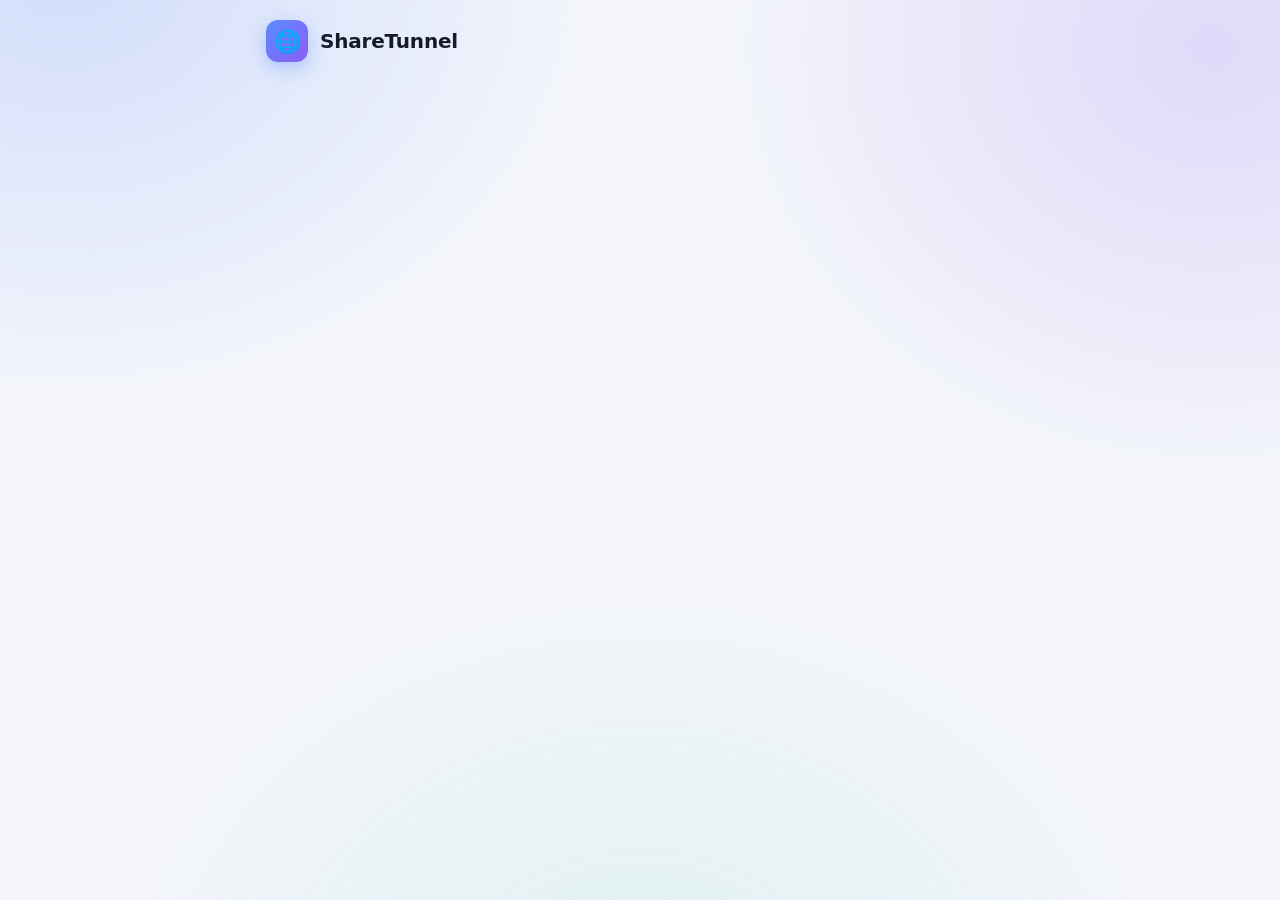
==== web/index.html @ ece2df22 "Add self-update system, polished UI, and web/ folder structure" ====
<!doctype html>
<html lang="en">
<head>
  <meta charset="utf-8">
  <meta name="viewport" content="width=device-width, initial-scale=1">
  <title>ShareTunnel</title>
  <link rel="icon" href="data:image/svg+xml,%3Csvg xmlns='http://www.w3.org/2000/svg' viewBox='0 0 100 100'%3E%3Ctext y='.9em' font-size='90'%3E🌐%3C/text%3E%3C/svg%3E">
  <link rel="stylesheet" href="css/style.css">
</head>
<body>
<div class="bg"></div>
<main class="wrap">

  <header class="top">
    <div class="brand">
      <div class="logo">🌐</div>
      <div><h1>ShareTunnel</h1><span class="ver" id="ver"></span></div>
    </div>
    <button class="btn ghost sm hidden" id="logout">Log out</button>
  </header>

  <section id="login" class="card hidden">
    <h2>Log in</h2>
    <div class="row">
      <input id="pw" class="grow" type="password" placeholder="Panel password" autocomplete="current-password">
      <button class="btn" id="loginBtn">Log in</button>
    </div>
    <div class="msg bad" id="loginErr"></div>
  </section>

  <div id="main" class="hidden">

    <section id="banner" class="banner hidden">
      <div class="banner-head">
        <div class="banner-icon">🚀</div>
        <div class="grow">
          <strong id="bannerTitle">Update available</strong>
          <div class="dim" id="bannerSub"></div>
        </div>
        <button class="btn" id="applyBtn">Update now</button>
      </div>
      <details><summary>What's new</summary><pre id="notes"></pre></details>
    </section>

    <section class="card hero">
      <div class="row between">
        <span class="pill" id="pill"><span class="dot"></span><span id="statusText">…</span></span>
        <button class="btn" id="toggle">…</button>
      </div>
      <div class="label">Public address</div>
      <div class="row">
        <div class="url grow" id="url">none</div>
        <button class="btn" id="copyUrl" disabled>Copy</button>
      </div>
    </section>

    <section class="card">
      <div class="row between">
        <h2>Shared from Nextcloud</h2>
        <button class="btn ghost sm" id="refresh">Refresh</button>
      </div>
      <div id="shares"></div>
      <div class="msg bad" id="shareErr"></div>
    </section>

    <section class="card">
      <div class="row between">
        <h2>Updates</h2>
        <button class="btn ghost sm" id="checkBtn"><span class="spin hidden"></span><span class="lbl">Check for updates</span></button>
      </div>
      <div class="kv">
        <div><span class="dim">Installed</span><b id="curVer">–</b></div>
        <div><span class="dim">Latest</span><b id="latestVer">–</b></div>
        <div><span class="dim">Last checked</span><b id="checked">never</b></div>
      </div>
      <div class="msg" id="updMsg"></div>
      <div class="row settings">
        <label class="dim" for="mode">When a new version is out</label>
        <select id="mode">
          <option value="notify">Just tell me</option>
          <option value="auto">Update automatically</option>
          <option value="off">Don't check</option>
        </select>
        <span id="hourBox" class="hidden row"><span class="dim">at</span><select id="hour"></select></span>
      </div>
    </section>

    <section class="card">
      <h2>Log</h2>
      <pre id="logs" class="logs"></pre>
    </section>
  </div>
</main>

<div id="toasts"></div>
<div id="overlay" class="overlay hidden">
  <div class="overlay-box"><div class="spin big"></div><strong id="ovTitle">Updating…</strong><div class="dim" id="ovSub">This takes about a minute. The page reloads by itself.</div></div>
</div>

<script src="js/app.js"></script>
</body>
</html>
---- web/css/style.css ----
:root {
  --bg:#0b0d12; --card:rgba(24,28,38,.72); --line:rgba(255,255,255,.09);
  --text:#eaeef7; --dim:#8f98ad; --accent:#5b8cff; --accent2:#8b5cf6;
  --ok:#34d399; --warn:#fbbf24; --bad:#f43f5e; --field:rgba(0,0,0,.28);
  --shadow:0 12px 32px rgba(0,0,0,.35);
}
@media (prefers-color-scheme: light) {
  :root { --bg:#f3f5fb; --card:rgba(255,255,255,.82); --line:rgba(20,30,60,.1); --text:#161b2b; --dim:#5d6785; --field:rgba(20,30,60,.05); --shadow:0 12px 32px rgba(30,50,100,.12); }
}
* { box-sizing:border-box; }
body { margin:0; background:var(--bg); color:var(--text); font:15px/1.5 system-ui,-apple-system,"Segoe UI",Roboto,sans-serif; }
.hidden { display:none !important; }
.bg { position:fixed; inset:-20%; z-index:-1; animation:drift 22s ease-in-out infinite alternate;
  background:radial-gradient(520px 420px at 18% 12%,rgba(91,140,255,.22),transparent),
             radial-gradient(480px 420px at 82% 18%,rgba(139,92,246,.18),transparent),
             radial-gradient(520px 420px at 50% 95%,rgba(52,211,153,.10),transparent); }
@keyframes drift { to { transform:translate3d(3%,4%,0) scale(1.08); } }

.wrap { max-width:780px; margin:0 auto; padding:20px 16px 48px; }
.top { display:flex; justify-content:space-between; align-items:center; margin-bottom:18px; animation:rise .5s both; }
.brand { display:flex; align-items:center; gap:12px; }
.logo { width:42px; height:42px; display:grid; place-items:center; font-size:22px; border-radius:12px;
  background:linear-gradient(135deg,var(--accent),var(--accent2)); box-shadow:0 6px 18px rgba(91,140,255,.4); animation:float 4s ease-in-out infinite; }
@keyframes float { 50% { transform:translateY(-3px); } }
h1 { margin:0; font-size:20px; letter-spacing:-.2px; }
h2 { margin:0 0 12px; font-size:13px; font-weight:600; color:var(--dim); text-transform:uppercase; letter-spacing:.8px; }
.row h2 { margin-bottom:0; }
.ver { font-size:12px; color:var(--dim); }

.card { background:var(--card); border:1px solid var(--line); border-radius:16px; padding:18px; margin-bottom:14px;
  backdrop-filter:blur(14px); -webkit-backdrop-filter:blur(14px); box-shadow:var(--shadow); animation:rise .55s both; }
#main > :nth-child(2) { animation-delay:.05s } #main > :nth-child(3) { animation-delay:.1s }
#main > :nth-child(4) { animation-delay:.15s } #main > :nth-child(5) { animation-delay:.2s }
@keyframes rise { from { opacity:0; transform:translateY(14px); } }

.row { display:flex; gap:10px; align-items:center; flex-wrap:wrap; }
.between { justify-content:space-between; }
.grow { flex:1; min-width:0; }
.dim { color:var(--dim); font-size:13px; }
.label { color:var(--dim); font-size:12px; margin:18px 0 6px; text-transform:uppercase; letter-spacing:.8px; }

.btn { border:0; border-radius:10px; padding:9px 16px; font:inherit; font-weight:600; color:#fff; cursor:pointer;
  background:linear-gradient(135deg,var(--accent),var(--accent2)); transition:transform .15s, box-shadow .15s, opacity .15s;
  display:inline-flex; align-items:center; gap:8px; }
.btn:hover:not(:disabled) { transform:translateY(-1px); box-shadow:0 6px 16px rgba(91,140,255,.35); }
.btn:active:not(:disabled) { transform:translateY(0) scale(.97); }
.btn:disabled { opacity:.4; cursor:not-allowed; }
.btn.ghost { background:transparent; color:var(--text); border:1px solid var(--line); font-weight:500; }
.btn.ghost:hover:not(:disabled) { box-shadow:none; border-color:var(--accent); }
.btn.bad { background:linear-gradient(135deg,#f43f5e,#e11d48); }
.btn.done { background:var(--ok) !important; }
.btn.sm { padding:6px 12px; font-size:13px; }

input, select { background:var(--field); color:var(--text); border:1px solid var(--line); border-radius:10px; padding:9px 12px; font:inherit; outline:none; transition:border-color .15s, box-shadow .15s; }
input:focus, select:focus { border-color:var(--accent); box-shadow:0 0 0 3px rgba(91,140,255,.2); }
input { width:100%; }

.pill { display:inline-flex; align-items:center; gap:8px; padding:5px 13px; border-radius:99px; font-size:13px; font-weight:600; background:var(--field); border:1px solid var(--line); }
.dot { width:9px; height:9px; border-radius:50%; background:var(--dim); position:relative; }
.running .dot { background:var(--ok); } .starting .dot { background:var(--warn); } .error .dot { background:var(--bad); }
.running .dot::after, .starting .dot::after { content:""; position:absolute; inset:0; border-radius:50%; background:inherit; animation:ping 1.6s ease-out infinite; }
@keyframes ping { to { transform:scale(3); opacity:0; } }

.url { font:14px ui-monospace,Menlo,Consolas,monospace; color:var(--accent); word-break:break-all; padding:10px 12px; border-radius:10px; background:var(--field); }
.url.flash { animation:flash 1.2s; }
@keyframes flash { from { background:rgba(52,211,153,.35); } }

.share { display:flex; gap:12px; align-items:center; padding:12px 0; border-top:1px solid var(--line); animation:rise .4s both; animation-delay:calc(var(--i,0) * 60ms); }
.share:first-child { border-top:0; }
.icon { font-size:26px; width:38px; text-align:center; }
.name { word-break:break-word; font-weight:500; }
.skel { height:46px; border-radius:10px; margin:8px 0; background:linear-gradient(90deg,var(--field) 25%,var(--line) 50%,var(--field) 75%); background-size:200% 100%; animation:shimmer 1.2s infinite; }
@keyframes shimmer { to { background-position:-200% 0; } }

.banner { border-radius:16px; padding:16px; margin-bottom:14px; border:1px solid transparent; animation:slide .5s both, glow 2.4s ease-in-out infinite;
  background:linear-gradient(var(--bg),var(--bg)) padding-box, linear-gradient(135deg,var(--accent),var(--accent2),var(--ok)) border-box; }
@keyframes slide { from { opacity:0; transform:translateY(-16px); } }
@keyframes glow { 50% { box-shadow:0 0 24px rgba(91,140,255,.35); } }
.banner-head { display:flex; gap:12px; align-items:center; flex-wrap:wrap; }
.banner-icon { font-size:26px; }
details { margin-top:10px; } summary { cursor:pointer; color:var(--dim); font-size:13px; }
pre { margin:8px 0 0; white-space:pre-wrap; word-break:break-word; font:12px/1.5 ui-monospace,Menlo,Consolas,monospace; color:var(--dim); }
.logs { max-height:240px; overflow:auto; margin:0; }
.logs .e { color:var(--bad); } .logs .g { color:var(--ok); }

.kv { display:grid; grid-template-columns:repeat(3,1fr); gap:10px; margin:14px 0; }
.kv div { background:var(--field); border-radius:10px; padding:10px 12px; display:flex; flex-direction:column; }
.kv b { font-size:14px; }
.settings { margin-top:10px; }
.msg { min-height:18px; font-size:13px; margin-top:8px; color:var(--dim); } .msg.bad { color:var(--bad); } .msg.ok { color:var(--ok); }

.spin { width:14px; height:14px; border:2px solid rgba(255,255,255,.3); border-top-color:currentColor; border-radius:50%; animation:turn .7s linear infinite; }
.spin.big { width:38px; height:38px; border-width:3px; border-color:var(--line); border-top-color:var(--accent); }
@keyframes turn { to { transform:rotate(360deg); } }

#toasts { position:fixed; left:0; right:0; bottom:20px; display:flex; flex-direction:column; align-items:center; gap:8px; pointer-events:none; z-index:20; }
.toast { background:var(--text); color:var(--bg); padding:10px 18px; border-radius:99px; font-size:14px; font-weight:600; box-shadow:var(--shadow); animation:pop .3s both; }
.toast.bad { background:var(--bad); color:#fff; } .toast.out { opacity:0; transform:translateY(8px); transition:.3s; }
@keyframes pop { from { opacity:0; transform:translateY(12px) scale(.9); } }

.overlay { position:fixed; inset:0; z-index:30; display:grid; place-items:center; background:rgba(5,7,12,.7); backdrop-filter:blur(6px); animation:fade .3s both; }
.overlay-box { background:var(--card); border:1px solid var(--line); border-radius:18px; padding:28px 32px; text-align:center; display:flex; flex-direction:column; gap:12px; align-items:center; max-width:320px; }
@keyframes fade { from { opacity:0; } }

@media (max-width:520px) { .kv { grid-template-columns:1fr; } .share { flex-wrap:wrap; } }
@media (prefers-reduced-motion: reduce) { *, *::before, *::after { animation:none !important; transition:none !important; } }
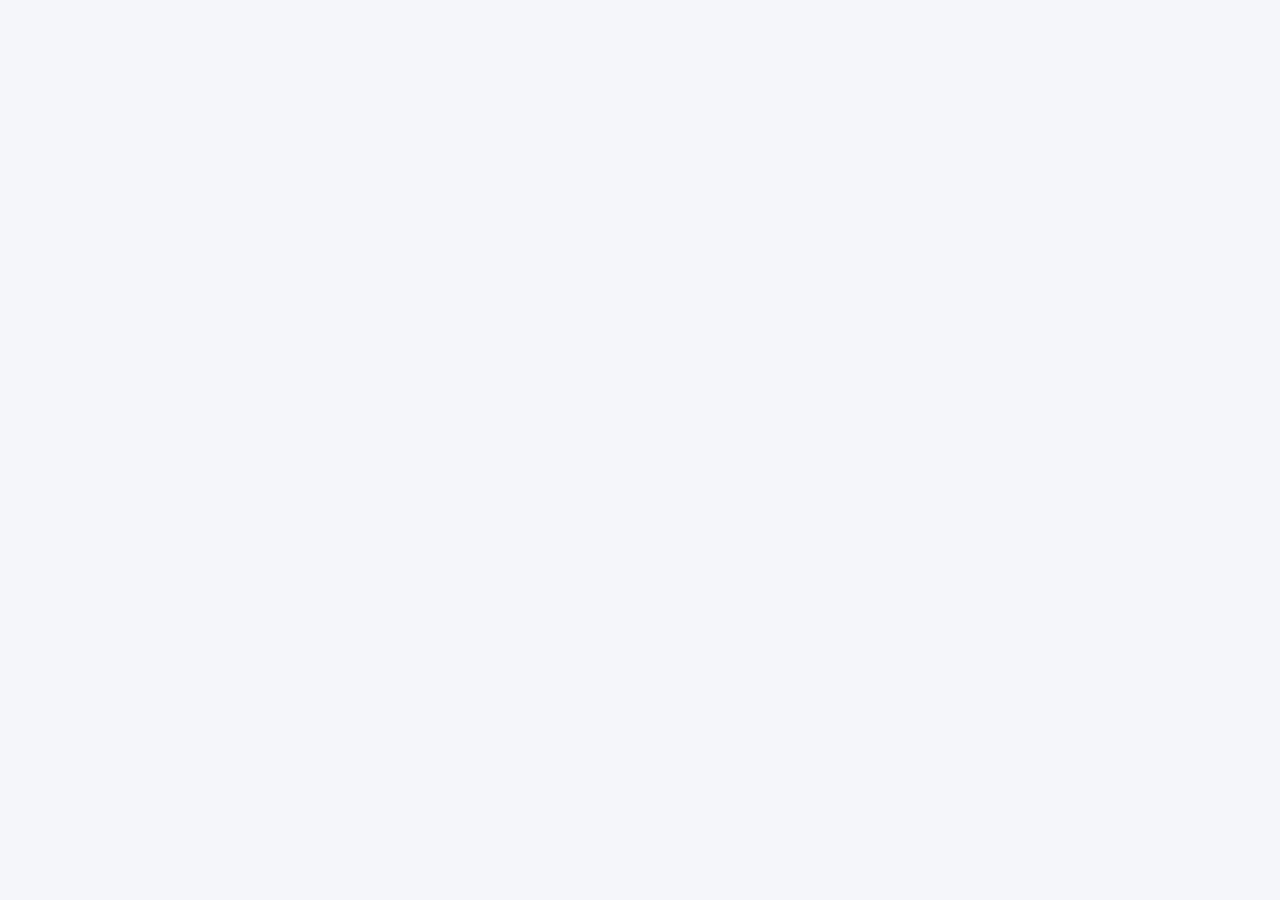
==== commit 16574a28: "Redesign admin panel, add demo mode, docs and project files" ====
--- a/web/index.html
+++ b/web/index.html
@@ -1,102 +1,194 @@
 <!doctype html>
-<html lang="en">
+<html lang="en" data-theme="dark">
 <head>
   <meta charset="utf-8">
   <meta name="viewport" content="width=device-width, initial-scale=1">
+  <meta name="color-scheme" content="dark light">
   <title>ShareTunnel</title>
-  <link rel="icon" href="data:image/svg+xml,%3Csvg xmlns='http://www.w3.org/2000/svg' viewBox='0 0 100 100'%3E%3Ctext y='.9em' font-size='90'%3E🌐%3C/text%3E%3C/svg%3E">
+  <link rel="icon" href="favicon.svg" type="image/svg+xml">
   <link rel="stylesheet" href="css/style.css">
+  <script src="js/theme.js"></script>
 </head>
 <body>
-<div class="bg"></div>
-<main class="wrap">
+<svg class="sprite" width="0" height="0" aria-hidden="true" focusable="false"><defs>
+    <symbol id="i-home" viewBox="0 0 24 24" fill="none" stroke="currentColor" stroke-width="2" stroke-linecap="round" stroke-linejoin="round"><path d="M3 9l9-7 9 7v11a2 2 0 0 1-2 2H5a2 2 0 0 1-2-2z"/><polyline points="9 22 9 12 15 12 15 22"/></symbol>
+    <symbol id="i-link" viewBox="0 0 24 24" fill="none" stroke="currentColor" stroke-width="2" stroke-linecap="round" stroke-linejoin="round"><path d="M10 13a5 5 0 0 0 7.54.54l3-3a5 5 0 0 0-7.07-7.07l-1.72 1.71"/><path d="M14 11a5 5 0 0 0-7.54-.54l-3 3a5 5 0 0 0 7.07 7.07l1.71-1.71"/></symbol>
+    <symbol id="i-terminal" viewBox="0 0 24 24" fill="none" stroke="currentColor" stroke-width="2" stroke-linecap="round" stroke-linejoin="round"><polyline points="4 17 10 11 4 5"/><line x1="12" y1="19" x2="20" y2="19"/></symbol>
+    <symbol id="i-cloud" viewBox="0 0 24 24" fill="none" stroke="currentColor" stroke-width="2" stroke-linecap="round" stroke-linejoin="round"><polyline points="8 17 12 21 16 17"/><line x1="12" y1="12" x2="12" y2="21"/><path d="M20.88 18.09A5 5 0 0 0 18 9h-1.26A8 8 0 1 0 3 16.29"/></symbol>
+    <symbol id="i-copy" viewBox="0 0 24 24" fill="none" stroke="currentColor" stroke-width="2" stroke-linecap="round" stroke-linejoin="round"><rect x="9" y="9" width="13" height="13" rx="2" ry="2"/><path d="M5 15H4a2 2 0 0 1-2-2V4a2 2 0 0 1 2-2h9a2 2 0 0 1 2 2v1"/></symbol>
+    <symbol id="i-ext" viewBox="0 0 24 24" fill="none" stroke="currentColor" stroke-width="2" stroke-linecap="round" stroke-linejoin="round"><path d="M18 13v6a2 2 0 0 1-2 2H5a2 2 0 0 1-2-2V8a2 2 0 0 1 2-2h6"/><polyline points="15 3 21 3 21 9"/><line x1="10" y1="14" x2="21" y2="3"/></symbol>
+    <symbol id="i-search" viewBox="0 0 24 24" fill="none" stroke="currentColor" stroke-width="2" stroke-linecap="round" stroke-linejoin="round"><circle cx="11" cy="11" r="8"/><line x1="21" y1="21" x2="16.65" y2="16.65"/></symbol>
+    <symbol id="i-sun" viewBox="0 0 24 24" fill="none" stroke="currentColor" stroke-width="2" stroke-linecap="round" stroke-linejoin="round"><circle cx="12" cy="12" r="5"/><line x1="12" y1="1" x2="12" y2="3"/><line x1="12" y1="21" x2="12" y2="23"/><line x1="4.22" y1="4.22" x2="5.64" y2="5.64"/><line x1="18.36" y1="18.36" x2="19.78" y2="19.78"/><line x1="1" y1="12" x2="3" y2="12"/><line x1="21" y1="12" x2="23" y2="12"/><line x1="4.22" y1="19.78" x2="5.64" y2="18.36"/><line x1="18.36" y1="5.64" x2="19.78" y2="4.22"/></symbol>
+    <symbol id="i-moon" viewBox="0 0 24 24" fill="none" stroke="currentColor" stroke-width="2" stroke-linecap="round" stroke-linejoin="round"><path d="M21 12.79A9 9 0 1 1 11.21 3 7 7 0 0 0 21 12.79z"/></symbol>
+    <symbol id="i-logout" viewBox="0 0 24 24" fill="none" stroke="currentColor" stroke-width="2" stroke-linecap="round" stroke-linejoin="round"><path d="M9 21H5a2 2 0 0 1-2-2V5a2 2 0 0 1 2-2h4"/><polyline points="16 17 21 12 16 7"/><line x1="21" y1="12" x2="9" y2="12"/></symbol>
+    <symbol id="i-play" viewBox="0 0 24 24" fill="none" stroke="currentColor" stroke-width="2" stroke-linecap="round" stroke-linejoin="round"><polygon points="5 3 19 12 5 21 5 3"/></symbol>
+    <symbol id="i-stop" viewBox="0 0 24 24" fill="none" stroke="currentColor" stroke-width="2" stroke-linecap="round" stroke-linejoin="round"><rect x="4" y="4" width="16" height="16" rx="2" ry="2"/></symbol>
+    <symbol id="i-refresh" viewBox="0 0 24 24" fill="none" stroke="currentColor" stroke-width="2" stroke-linecap="round" stroke-linejoin="round"><polyline points="23 4 23 10 17 10"/><polyline points="1 20 1 14 7 14"/><path d="M3.51 9a9 9 0 0 1 14.85-3.36L23 10M1 14l4.64 4.36A9 9 0 0 0 20.49 15"/></symbol>
+    <symbol id="i-check" viewBox="0 0 24 24" fill="none" stroke="currentColor" stroke-width="2" stroke-linecap="round" stroke-linejoin="round"><path d="M22 11.08V12a10 10 0 1 1-5.93-9.14"/><polyline points="22 4 12 14.01 9 11.01"/></symbol>
+    <symbol id="i-alert" viewBox="0 0 24 24" fill="none" stroke="currentColor" stroke-width="2" stroke-linecap="round" stroke-linejoin="round"><path d="M10.29 3.86L1.82 18a2 2 0 0 0 1.71 3h16.94a2 2 0 0 0 1.71-3L13.71 3.86a2 2 0 0 0-3.42 0z"/><line x1="12" y1="9" x2="12" y2="13"/><line x1="12" y1="17" x2="12.01" y2="17"/></symbol>
+    <symbol id="i-lock" viewBox="0 0 24 24" fill="none" stroke="currentColor" stroke-width="2" stroke-linecap="round" stroke-linejoin="round"><rect x="3" y="11" width="18" height="11" rx="2" ry="2"/><path d="M7 11V7a5 5 0 0 1 10 0v4"/></symbol>
+    <symbol id="i-clock" viewBox="0 0 24 24" fill="none" stroke="currentColor" stroke-width="2" stroke-linecap="round" stroke-linejoin="round"><circle cx="12" cy="12" r="10"/><polyline points="12 6 12 12 16 14"/></symbol>
+    <symbol id="i-folder" viewBox="0 0 24 24" fill="none" stroke="currentColor" stroke-width="2" stroke-linecap="round" stroke-linejoin="round"><path d="M22 19a2 2 0 0 1-2 2H4a2 2 0 0 1-2-2V5a2 2 0 0 1 2-2h5l2 3h9a2 2 0 0 1 2 2z"/></symbol>
+    <symbol id="i-film" viewBox="0 0 24 24" fill="none" stroke="currentColor" stroke-width="2" stroke-linecap="round" stroke-linejoin="round"><rect x="2" y="2" width="20" height="20" rx="2.18" ry="2.18"/><line x1="7" y1="2" x2="7" y2="22"/><line x1="17" y1="2" x2="17" y2="22"/><line x1="2" y1="12" x2="22" y2="12"/><line x1="2" y1="7" x2="7" y2="7"/><line x1="2" y1="17" x2="7" y2="17"/><line x1="17" y1="17" x2="22" y2="17"/><line x1="17" y1="7" x2="22" y2="7"/></symbol>
+    <symbol id="i-image" viewBox="0 0 24 24" fill="none" stroke="currentColor" stroke-width="2" stroke-linecap="round" stroke-linejoin="round"><rect x="3" y="3" width="18" height="18" rx="2" ry="2"/><circle cx="8.5" cy="8.5" r="1.5"/><polyline points="21 15 16 10 5 21"/></symbol>
+    <symbol id="i-music" viewBox="0 0 24 24" fill="none" stroke="currentColor" stroke-width="2" stroke-linecap="round" stroke-linejoin="round"><path d="M9 18V5l12-2v13"/><circle cx="6" cy="18" r="3"/><circle cx="18" cy="16" r="3"/></symbol>
+    <symbol id="i-file" viewBox="0 0 24 24" fill="none" stroke="currentColor" stroke-width="2" stroke-linecap="round" stroke-linejoin="round"><path d="M13 2H6a2 2 0 0 0-2 2v16a2 2 0 0 0 2 2h12a2 2 0 0 0 2-2V9z"/><polyline points="13 2 13 9 20 9"/></symbol>
+    <symbol id="i-menu" viewBox="0 0 24 24" fill="none" stroke="currentColor" stroke-width="2" stroke-linecap="round" stroke-linejoin="round"><line x1="3" y1="12" x2="21" y2="12"/><line x1="3" y1="6" x2="21" y2="6"/><line x1="3" y1="18" x2="21" y2="18"/></symbol>
+    <symbol id="i-x" viewBox="0 0 24 24" fill="none" stroke="currentColor" stroke-width="2" stroke-linecap="round" stroke-linejoin="round"><line x1="18" y1="6" x2="6" y2="18"/><line x1="6" y1="6" x2="18" y2="18"/></symbol>
+    <symbol id="i-star" viewBox="0 0 24 24" fill="none" stroke="currentColor" stroke-width="2" stroke-linecap="round" stroke-linejoin="round"><polygon points="12 2 15.09 8.26 22 9.27 17 14.14 18.18 21.02 12 17.77 5.82 21.02 7 14.14 2 9.27 8.91 8.26 12 2"/></symbol>
+    <symbol id="i-globe" viewBox="0 0 24 24" fill="none" stroke="currentColor" stroke-width="2" stroke-linecap="round" stroke-linejoin="round"><circle cx="12" cy="12" r="10"/><line x1="2" y1="12" x2="22" y2="12"/><path d="M12 2a15.3 15.3 0 0 1 4 10 15.3 15.3 0 0 1-4 10 15.3 15.3 0 0 1-4-10 15.3 15.3 0 0 1 4-10z"/></symbol>
+    <symbol id="i-database" viewBox="0 0 24 24" fill="none" stroke="currentColor" stroke-width="2" stroke-linecap="round" stroke-linejoin="round"><ellipse cx="12" cy="5" rx="9" ry="3"/><path d="M21 12c0 1.66-4 3-9 3s-9-1.34-9-3"/><path d="M3 5v14c0 1.66 4 3 9 3s9-1.34 9-3V5"/></symbol>
+    <symbol id="i-download" viewBox="0 0 24 24" fill="none" stroke="currentColor" stroke-width="2" stroke-linecap="round" stroke-linejoin="round"><path d="M21 15v4a2 2 0 0 1-2 2H5a2 2 0 0 1-2-2v-4"/><polyline points="7 10 12 15 17 10"/><line x1="12" y1="15" x2="12" y2="3"/></symbol>
+    <symbol id="i-hdd" viewBox="0 0 24 24" fill="none" stroke="currentColor" stroke-width="2" stroke-linecap="round" stroke-linejoin="round"><line x1="22" y1="12" x2="2" y2="12"/><path d="M5.45 5.11L2 12v6a2 2 0 0 0 2 2h16a2 2 0 0 0 2-2v-6l-3.45-6.89A2 2 0 0 0 16.76 4H7.24a2 2 0 0 0-1.79 1.11z"/><line x1="6" y1="16" x2="6.01" y2="16"/><line x1="10" y1="16" x2="10.01" y2="16"/></symbol>
+    <symbol id="i-eye" viewBox="0 0 24 24" fill="none" stroke="currentColor" stroke-width="2" stroke-linecap="round" stroke-linejoin="round"><path d="M1 12s4-8 11-8 11 8 11 8-4 8-11 8-11-8-11-8z"/><circle cx="12" cy="12" r="3"/></symbol>
+</defs></svg>
 
-  <header class="top">
-    <div class="brand">
-      <div class="logo">🌐</div>
-      <div><h1>ShareTunnel</h1><span class="ver" id="ver"></span></div>
+<!-- ============ LOGIN ============ -->
+<main id="login" class="login hidden">
+  <div class="login-card">
+    <img src="img/logo.svg" alt="" class="login-logo" width="56" height="56">
+    <h1>ShareTunnel</h1>
+    <p class="muted">Sign in to manage your public share links.</p>
+    <label class="field-label" for="pw">Password</label>
+    <div class="pw-wrap">
+      <input id="pw" type="password" placeholder="Panel password" autocomplete="current-password">
+      <button class="icon-btn" id="pwToggle" type="button" aria-label="Show password"><svg class="i"><use href="#i-eye"/></svg></button>
     </div>
-    <button class="btn ghost sm hidden" id="logout">Log out</button>
-  </header>
-
-  <section id="login" class="card hidden">
-    <h2>Log in</h2>
-    <div class="row">
-      <input id="pw" class="grow" type="password" placeholder="Panel password" autocomplete="current-password">
-      <button class="btn" id="loginBtn">Log in</button>
-    </div>
-    <div class="msg bad" id="loginErr"></div>
-  </section>
-
-  <div id="main" class="hidden">
-
-    <section id="banner" class="banner hidden">
-      <div class="banner-head">
-        <div class="banner-icon">🚀</div>
-        <div class="grow">
-          <strong id="bannerTitle">Update available</strong>
-          <div class="dim" id="bannerSub"></div>
-        </div>
-        <button class="btn" id="applyBtn">Update now</button>
-      </div>
-      <details><summary>What's new</summary><pre id="notes"></pre></details>
-    </section>
-
-    <section class="card hero">
-      <div class="row between">
-        <span class="pill" id="pill"><span class="dot"></span><span id="statusText">…</span></span>
-        <button class="btn" id="toggle">…</button>
-      </div>
-      <div class="label">Public address</div>
-      <div class="row">
-        <div class="url grow" id="url">none</div>
-        <button class="btn" id="copyUrl" disabled>Copy</button>
-      </div>
-    </section>
-
-    <section class="card">
-      <div class="row between">
-        <h2>Shared from Nextcloud</h2>
-        <button class="btn ghost sm" id="refresh">Refresh</button>
-      </div>
-      <div id="shares"></div>
-      <div class="msg bad" id="shareErr"></div>
-    </section>
-
-    <section class="card">
-      <div class="row between">
-        <h2>Updates</h2>
-        <button class="btn ghost sm" id="checkBtn"><span class="spin hidden"></span><span class="lbl">Check for updates</span></button>
-      </div>
-      <div class="kv">
-        <div><span class="dim">Installed</span><b id="curVer">–</b></div>
-        <div><span class="dim">Latest</span><b id="latestVer">–</b></div>
-        <div><span class="dim">Last checked</span><b id="checked">never</b></div>
-      </div>
-      <div class="msg" id="updMsg"></div>
-      <div class="row settings">
-        <label class="dim" for="mode">When a new version is out</label>
-        <select id="mode">
-          <option value="notify">Just tell me</option>
-          <option value="auto">Update automatically</option>
-          <option value="off">Don't check</option>
-        </select>
-        <span id="hourBox" class="hidden row"><span class="dim">at</span><select id="hour"></select></span>
-      </div>
-    </section>
-
-    <section class="card">
-      <h2>Log</h2>
-      <pre id="logs" class="logs"></pre>
-    </section>
+    <div class="form-error" id="loginErr" role="alert"></div>
+    <button class="btn block" id="loginBtn">Sign in</button>
   </div>
 </main>
 
-<div id="toasts"></div>
-<div id="overlay" class="overlay hidden">
-  <div class="overlay-box"><div class="spin big"></div><strong id="ovTitle">Updating…</strong><div class="dim" id="ovSub">This takes about a minute. The page reloads by itself.</div></div>
+<!-- ============ APP ============ -->
+<div id="app" class="app hidden">
+  <div class="scrim" id="scrim"></div>
+
+  <aside class="sidebar" id="sidebar">
+    <a class="brand" href="#/dashboard"><img src="img/logo.svg" alt="" width="34" height="34"><span>ShareTunnel</span></a>
+    <nav aria-label="Main">
+      <a class="nav" href="#/dashboard" data-view="dashboard"><svg class="i"><use href="#i-home"/></svg>Dashboard</a>
+      <a class="nav" href="#/shares" data-view="shares"><svg class="i"><use href="#i-link"/></svg>Shared links<span class="count" id="navCount"></span></a>
+      <a class="nav" href="#/logs" data-view="logs"><svg class="i"><use href="#i-terminal"/></svg>Activity log</a>
+      <a class="nav" href="#/updates" data-view="updates"><svg class="i"><use href="#i-cloud"/></svg>Updates<span class="dot-badge hidden" id="navUpdate"></span></a>
+    </nav>
+    <div class="side-foot">
+      <a class="side-link" id="starLink" href="https://github.com/Shariqtechie/Sharetunnel" target="_blank" rel="noopener"><svg class="i"><use href="#i-star"/></svg>Star on GitHub</a>
+      <div class="side-row">
+        <span class="chip" id="verChip">v–</span>
+        <span class="spacer"></span>
+        <button class="icon-btn" id="themeBtn" aria-label="Toggle theme"><svg class="i"><use href="#i-sun"/></svg></button>
+        <button class="icon-btn" id="logout" aria-label="Sign out"><svg class="i"><use href="#i-logout"/></svg></button>
+      </div>
+    </div>
+  </aside>
+
+  <div class="main">
+    <header class="topbar">
+      <button class="icon-btn menu-btn" id="menuBtn" aria-label="Open menu"><svg class="i"><use href="#i-menu"/></svg></button>
+      <h2 id="pageTitle">Dashboard</h2>
+      <span class="spacer"></span>
+      <span class="pill" id="pill"><span class="dot"></span><span id="pillText">Connecting</span></span>
+      <button class="btn" id="toggle"><svg class="i"><use href="#i-play"/></svg><span>Start</span></button>
+    </header>
+
+    <div class="content">
+
+      <!-- Dashboard -->
+      <section class="view" id="view-dashboard">
+        <div class="card hero">
+          <div class="hero-main">
+            <div class="eyebrow">Public address</div>
+            <div class="hero-url" id="heroUrl">Not running</div>
+            <div class="muted" id="heroSub">Start the tunnel to get an address anyone can open.</div>
+          </div>
+          <div class="hero-actions">
+            <button class="btn" id="heroCopy" disabled><svg class="i"><use href="#i-copy"/></svg>Copy address</button>
+            <a class="btn secondary disabled" id="heroOpen" target="_blank" rel="noopener"><svg class="i"><use href="#i-ext"/></svg>Open</a>
+          </div>
+        </div>
+
+        <div class="stats">
+          <div class="card stat"><div class="stat-ic ic-blue"><svg class="i"><use href="#i-globe"/></svg></div><div><div class="stat-k">Tunnel</div><div class="stat-v" id="stTunnel">–</div><div class="stat-s" id="stTunnelS"></div></div></div>
+          <div class="card stat"><div class="stat-ic ic-violet"><svg class="i"><use href="#i-link"/></svg></div><div><div class="stat-k">Public links</div><div class="stat-v" id="stLinks">–</div><div class="stat-s" id="stLinksS"></div></div></div>
+          <div class="card stat"><div class="stat-ic ic-teal"><svg class="i"><use href="#i-hdd"/></svg></div><div><div class="stat-k">Data shared</div><div class="stat-v" id="stSize">–</div><div class="stat-s" id="stSizeS"></div></div></div>
+          <div class="card stat"><div class="stat-ic ic-amber"><svg class="i"><use href="#i-cloud"/></svg></div><div><div class="stat-k">Version</div><div class="stat-v" id="stVer">–</div><div class="stat-s" id="stVerS"></div></div></div>
+        </div>
+
+        <div class="grid2">
+          <div class="card">
+            <div class="card-head"><h3>Recent links</h3><a class="link" href="#/shares">View all</a></div>
+            <div class="tablewrap compact" id="recentBox"></div>
+          </div>
+          <div class="card">
+            <div class="card-head"><h3>System health</h3></div>
+            <ul class="health" id="health"></ul>
+          </div>
+        </div>
+      </section>
+
+      <!-- Shared links -->
+      <section class="view hidden" id="view-shares">
+        <div class="toolbar">
+          <div class="search"><svg class="i"><use href="#i-search"/></svg><input id="q" type="search" placeholder="Search by name or owner" aria-label="Search shares"></div>
+          <div class="seg" id="filters" role="group" aria-label="Filter by type"></div>
+          <select id="sort" aria-label="Sort"><option value="new">Newest first</option><option value="name">Name</option><option value="size">Largest first</option></select>
+          <button class="btn secondary" id="refresh"><svg class="i"><use href="#i-refresh"/></svg>Refresh</button>
+        </div>
+        <div class="card flush"><div class="tablewrap" id="sharesBox"></div></div>
+        <div class="form-error" id="shareErr" role="alert"></div>
+      </section>
+
+      <!-- Logs -->
+      <section class="view hidden" id="view-logs">
+        <div class="toolbar">
+          <div class="seg" id="logFilter" role="group" aria-label="Log filter"><button class="on" data-f="all">All</button><button data-f="err">Errors</button></div>
+          <span class="spacer"></span>
+          <button class="btn secondary" id="logDl"><svg class="i"><use href="#i-download"/></svg>Download</button>
+        </div>
+        <div class="card flush"><div class="console" id="logs" role="log" aria-live="polite"></div></div>
+      </section>
+
+      <!-- Updates -->
+      <section class="view hidden" id="view-updates">
+        <div class="card upd-status">
+          <div class="upd-icon" id="updIcon"><svg class="i"><use href="#i-check"/></svg></div>
+          <div class="grow">
+            <h3 id="updTitle">Checking…</h3>
+            <div class="muted" id="updSub"></div>
+          </div>
+          <div class="row">
+            <button class="btn secondary" id="checkBtn"><svg class="i"><use href="#i-refresh"/></svg><span>Check for updates</span></button>
+            <button class="btn hidden" id="applyBtn"><svg class="i"><use href="#i-download"/></svg>Update now</button>
+          </div>
+        </div>
+        <div class="grid2">
+          <div class="card"><div class="card-head"><h3>Release notes</h3><a class="link hidden" id="relLink" target="_blank" rel="noopener">Open on GitHub</a></div><div class="notes" id="notes"></div></div>
+          <div class="card">
+            <div class="card-head"><h3>Update preferences</h3></div>
+            <div class="radios" id="modes">
+              <label class="radio"><input type="radio" name="mode" value="notify"><span><b>Notify me</b><small>Show a banner when a new version is out. You decide when to install.</small></span></label>
+              <label class="radio"><input type="radio" name="mode" value="auto"><span><b>Update automatically</b><small>Install new versions by itself. Failed updates roll back.</small></span></label>
+              <label class="radio"><input type="radio" name="mode" value="off"><span><b>Don't check</b><small>Never contact GitHub for updates.</small></span></label>
+            </div>
+            <div class="row hour hidden" id="hourBox"><label for="hour" class="muted">Install at</label><select id="hour"></select><span class="muted sm">(server time zone)</span></div>
+          </div>
+        </div>
+      </section>
+
+    </div>
+  </div>
 </div>
 
+<!-- Dialogs -->
+<dialog id="confirm" class="dlg">
+  <h3 id="cfTitle"></h3><p class="muted" id="cfBody"></p>
+  <div class="dlg-actions"><button class="btn secondary" id="cfNo">Cancel</button><button class="btn" id="cfYes">Confirm</button></div>
+</dialog>
+<dialog id="progress" class="dlg center">
+  <div class="spin big"></div><h3 id="pgTitle">Updating…</h3><p class="muted" id="pgSub">This takes about a minute. The page reloads by itself.</p>
+</dialog>
+
+<div id="toasts" aria-live="polite"></div>
 <script src="js/app.js"></script>
 </body>
 </html>
--- a/web/css/style.css
+++ b/web/css/style.css
@@ -1,106 +1,214 @@
+/* ShareTunnel panel - design tokens, base, components, views */
+
+/* ---------- tokens ---------- */
 :root {
-  --bg:#0b0d12; --card:rgba(24,28,38,.72); --line:rgba(255,255,255,.09);
-  --text:#eaeef7; --dim:#8f98ad; --accent:#5b8cff; --accent2:#8b5cf6;
-  --ok:#34d399; --warn:#fbbf24; --bad:#f43f5e; --field:rgba(0,0,0,.28);
-  --shadow:0 12px 32px rgba(0,0,0,.35);
-}
-@media (prefers-color-scheme: light) {
-  :root { --bg:#f3f5fb; --card:rgba(255,255,255,.82); --line:rgba(20,30,60,.1); --text:#161b2b; --dim:#5d6785; --field:rgba(20,30,60,.05); --shadow:0 12px 32px rgba(30,50,100,.12); }
-}
+  --bg:#0a0c10; --surface:#10141b; --surface2:#171c25; --border:#222a37; --border2:#2d3747;
+  --text:#e7eaf1; --muted:#8c95a8; --faint:#5f6879;
+  --accent:#5b7cfa; --accent-h:#4a6bf0; --accent-soft:rgba(91,124,250,.14);
+  --ok:#2dd4a0; --ok-soft:rgba(45,212,160,.13); --warn:#f5b73d; --warn-soft:rgba(245,183,61,.14);
+  --bad:#f2566b; --bad-soft:rgba(242,86,107,.14); --violet:#9b7bff; --violet-soft:rgba(155,123,255,.14);
+  --shadow:0 1px 2px rgba(0,0,0,.3), 0 8px 24px rgba(0,0,0,.25);
+  --radius:12px; --sidebar:248px;
+}
+:root[data-theme="light"] {
+  --bg:#f5f6fa; --surface:#ffffff; --surface2:#f0f2f8; --border:#e3e7ef; --border2:#d3d9e6;
+  --text:#131825; --muted:#5a6479; --faint:#8b93a6;
+  --accent:#4361ee; --accent-h:#3652d9; --accent-soft:rgba(67,97,238,.1);
+  --ok:#0f9f74; --ok-soft:rgba(15,159,116,.1); --warn:#b7791f; --warn-soft:rgba(183,121,31,.12);
+  --bad:#d6334a; --bad-soft:rgba(214,51,74,.1); --violet:#6d4fe0; --violet-soft:rgba(109,79,224,.1);
+  --shadow:0 1px 2px rgba(20,30,60,.06), 0 8px 24px rgba(20,30,60,.07);
+}
+
+/* ---------- base ---------- */
 * { box-sizing:border-box; }
-body { margin:0; background:var(--bg); color:var(--text); font:15px/1.5 system-ui,-apple-system,"Segoe UI",Roboto,sans-serif; }
-.hidden { display:none !important; }
-.bg { position:fixed; inset:-20%; z-index:-1; animation:drift 22s ease-in-out infinite alternate;
-  background:radial-gradient(520px 420px at 18% 12%,rgba(91,140,255,.22),transparent),
-             radial-gradient(480px 420px at 82% 18%,rgba(139,92,246,.18),transparent),
-             radial-gradient(520px 420px at 50% 95%,rgba(52,211,153,.10),transparent); }
-@keyframes drift { to { transform:translate3d(3%,4%,0) scale(1.08); } }
-
-.wrap { max-width:780px; margin:0 auto; padding:20px 16px 48px; }
-.top { display:flex; justify-content:space-between; align-items:center; margin-bottom:18px; animation:rise .5s both; }
-.brand { display:flex; align-items:center; gap:12px; }
-.logo { width:42px; height:42px; display:grid; place-items:center; font-size:22px; border-radius:12px;
-  background:linear-gradient(135deg,var(--accent),var(--accent2)); box-shadow:0 6px 18px rgba(91,140,255,.4); animation:float 4s ease-in-out infinite; }
-@keyframes float { 50% { transform:translateY(-3px); } }
-h1 { margin:0; font-size:20px; letter-spacing:-.2px; }
-h2 { margin:0 0 12px; font-size:13px; font-weight:600; color:var(--dim); text-transform:uppercase; letter-spacing:.8px; }
-.row h2 { margin-bottom:0; }
-.ver { font-size:12px; color:var(--dim); }
-
-.card { background:var(--card); border:1px solid var(--line); border-radius:16px; padding:18px; margin-bottom:14px;
-  backdrop-filter:blur(14px); -webkit-backdrop-filter:blur(14px); box-shadow:var(--shadow); animation:rise .55s both; }
-#main > :nth-child(2) { animation-delay:.05s } #main > :nth-child(3) { animation-delay:.1s }
-#main > :nth-child(4) { animation-delay:.15s } #main > :nth-child(5) { animation-delay:.2s }
-@keyframes rise { from { opacity:0; transform:translateY(14px); } }
-
+html { color-scheme:dark; } html[data-theme="light"] { color-scheme:light; }
+body { margin:0; background:var(--bg); color:var(--text); font:14px/1.5 system-ui,-apple-system,"Segoe UI",Roboto,"Helvetica Neue",sans-serif; -webkit-font-smoothing:antialiased; }
+h1,h2,h3,h4,p { margin:0; } h3 { font-size:15px; font-weight:650; }
+a { color:inherit; text-decoration:none; }
+button,input,select { font:inherit; color:inherit; }
+.hidden { display:none !important; } .sprite { position:absolute; }
+.muted { color:var(--muted); } .sm { font-size:12px; } .spacer { flex:1; } .grow { flex:1; min-width:0; } .num { font-variant-numeric:tabular-nums; }
 .row { display:flex; gap:10px; align-items:center; flex-wrap:wrap; }
-.between { justify-content:space-between; }
-.grow { flex:1; min-width:0; }
-.dim { color:var(--dim); font-size:13px; }
-.label { color:var(--dim); font-size:12px; margin:18px 0 6px; text-transform:uppercase; letter-spacing:.8px; }
-
-.btn { border:0; border-radius:10px; padding:9px 16px; font:inherit; font-weight:600; color:#fff; cursor:pointer;
-  background:linear-gradient(135deg,var(--accent),var(--accent2)); transition:transform .15s, box-shadow .15s, opacity .15s;
-  display:inline-flex; align-items:center; gap:8px; }
-.btn:hover:not(:disabled) { transform:translateY(-1px); box-shadow:0 6px 16px rgba(91,140,255,.35); }
-.btn:active:not(:disabled) { transform:translateY(0) scale(.97); }
-.btn:disabled { opacity:.4; cursor:not-allowed; }
-.btn.ghost { background:transparent; color:var(--text); border:1px solid var(--line); font-weight:500; }
-.btn.ghost:hover:not(:disabled) { box-shadow:none; border-color:var(--accent); }
-.btn.bad { background:linear-gradient(135deg,#f43f5e,#e11d48); }
+.i { width:18px; height:18px; flex:none; }
+:focus-visible { outline:2px solid var(--accent); outline-offset:2px; border-radius:8px; }
+
+/* ---------- buttons & fields ---------- */
+.btn { display:inline-flex; align-items:center; justify-content:center; gap:8px; height:36px; padding:0 14px; border:1px solid transparent; border-radius:9px; background:var(--accent); color:#fff; font-weight:600; font-size:13.5px; cursor:pointer; transition:background .15s, transform .12s, box-shadow .15s, border-color .15s; white-space:nowrap; }
+.btn:hover:not(:disabled):not(.disabled) { background:var(--accent-h); box-shadow:0 4px 14px var(--accent-soft); }
+.btn:active:not(:disabled):not(.disabled) { transform:scale(.97); }
+.btn .i { width:16px; height:16px; }
+.btn.secondary { background:var(--surface2); color:var(--text); border-color:var(--border); }
+.btn.secondary:hover:not(:disabled):not(.disabled) { background:var(--surface2); border-color:var(--accent); box-shadow:none; }
+.btn.danger { background:var(--bad); } .btn.danger:hover:not(:disabled) { background:var(--bad); filter:brightness(1.1); }
+.btn.sm { height:30px; padding:0 10px; font-size:12.5px; } .btn.block { width:100%; height:40px; }
+.btn:disabled, .btn.disabled { opacity:.45; cursor:not-allowed; pointer-events:none; }
 .btn.done { background:var(--ok) !important; }
-.btn.sm { padding:6px 12px; font-size:13px; }
-
-input, select { background:var(--field); color:var(--text); border:1px solid var(--line); border-radius:10px; padding:9px 12px; font:inherit; outline:none; transition:border-color .15s, box-shadow .15s; }
-input:focus, select:focus { border-color:var(--accent); box-shadow:0 0 0 3px rgba(91,140,255,.2); }
-input { width:100%; }
-
-.pill { display:inline-flex; align-items:center; gap:8px; padding:5px 13px; border-radius:99px; font-size:13px; font-weight:600; background:var(--field); border:1px solid var(--line); }
-.dot { width:9px; height:9px; border-radius:50%; background:var(--dim); position:relative; }
-.running .dot { background:var(--ok); } .starting .dot { background:var(--warn); } .error .dot { background:var(--bad); }
-.running .dot::after, .starting .dot::after { content:""; position:absolute; inset:0; border-radius:50%; background:inherit; animation:ping 1.6s ease-out infinite; }
-@keyframes ping { to { transform:scale(3); opacity:0; } }
-
-.url { font:14px ui-monospace,Menlo,Consolas,monospace; color:var(--accent); word-break:break-all; padding:10px 12px; border-radius:10px; background:var(--field); }
-.url.flash { animation:flash 1.2s; }
-@keyframes flash { from { background:rgba(52,211,153,.35); } }
-
-.share { display:flex; gap:12px; align-items:center; padding:12px 0; border-top:1px solid var(--line); animation:rise .4s both; animation-delay:calc(var(--i,0) * 60ms); }
-.share:first-child { border-top:0; }
-.icon { font-size:26px; width:38px; text-align:center; }
-.name { word-break:break-word; font-weight:500; }
-.skel { height:46px; border-radius:10px; margin:8px 0; background:linear-gradient(90deg,var(--field) 25%,var(--line) 50%,var(--field) 75%); background-size:200% 100%; animation:shimmer 1.2s infinite; }
+.icon-btn { display:inline-grid; place-items:center; width:34px; height:34px; border:0; border-radius:9px; background:transparent; color:var(--muted); cursor:pointer; transition:background .15s, color .15s; }
+.icon-btn:hover { background:var(--surface2); color:var(--text); }
+input[type=text],input[type=password],input[type=search],select { height:36px; background:var(--surface2); border:1px solid var(--border); border-radius:9px; padding:0 12px; outline:none; transition:border-color .15s, box-shadow .15s; }
+input:focus,select:focus { border-color:var(--accent); box-shadow:0 0 0 3px var(--accent-soft); }
+select { padding-right:8px; cursor:pointer; }
+.field-label { display:block; font-size:12.5px; font-weight:600; margin:22px 0 6px; color:var(--muted); }
+.form-error { min-height:20px; margin:8px 0; font-size:13px; color:var(--bad); }
+
+/* ---------- login ---------- */
+.login { min-height:100vh; display:grid; place-items:center; padding:20px; background:radial-gradient(700px 420px at 50% -10%, var(--accent-soft), transparent); }
+.login-card { width:100%; max-width:380px; background:var(--surface); border:1px solid var(--border); border-radius:16px; padding:32px; box-shadow:var(--shadow); text-align:center; animation:rise .45s both; }
+.login-logo { border-radius:14px; margin-bottom:14px; box-shadow:0 8px 24px rgba(91,124,250,.35); }
+.login-card h1 { font-size:22px; letter-spacing:-.3px; margin-bottom:4px; } .login-card .field-label { text-align:left; margin-top:24px; }
+.pw-wrap { position:relative; } .pw-wrap input { width:100%; padding-right:42px; } .pw-wrap .icon-btn { position:absolute; right:1px; top:1px; }
+
+/* ---------- shell ---------- */
+.app { display:grid; grid-template-columns:var(--sidebar) 1fr; min-height:100vh; }
+.sidebar { position:sticky; top:0; height:100vh; display:flex; flex-direction:column; padding:18px 14px; background:var(--surface); border-right:1px solid var(--border); }
+.brand { display:flex; align-items:center; gap:11px; padding:4px 8px 20px; font-weight:700; font-size:16.5px; letter-spacing:-.2px; }
+.brand img { border-radius:9px; }
+nav { display:flex; flex-direction:column; gap:3px; }
+.nav { position:relative; display:flex; align-items:center; gap:11px; height:38px; padding:0 11px; border-radius:9px; color:var(--muted); font-weight:550; transition:background .15s, color .15s; }
+.nav:hover { background:var(--surface2); color:var(--text); }
+.nav.on { background:var(--accent-soft); color:var(--accent); }
+.count { margin-left:auto; font-size:11.5px; padding:1px 8px; border-radius:99px; background:var(--surface2); color:var(--muted); } .count:empty { display:none; }
+.dot-badge { margin-left:auto; width:8px; height:8px; border-radius:50%; background:var(--accent); box-shadow:0 0 0 3px var(--accent-soft); animation:pulse 2s infinite; }
+.side-foot { margin-top:auto; display:flex; flex-direction:column; gap:10px; }
+.side-link { display:flex; align-items:center; gap:10px; height:36px; padding:0 11px; border-radius:9px; color:var(--muted); font-weight:550; border:1px solid var(--border); transition:.15s; }
+.side-link:hover { color:var(--warn); border-color:var(--warn); background:var(--warn-soft); }
+.side-row { display:flex; align-items:center; gap:4px; }
+.chip { font-size:11.5px; font-weight:600; padding:3px 9px; border-radius:99px; background:var(--surface2); color:var(--muted); border:1px solid var(--border); }
+.main { min-width:0; }
+.topbar { position:sticky; top:0; z-index:5; display:flex; align-items:center; gap:12px; height:64px; padding:0 24px; background:color-mix(in srgb, var(--bg) 82%, transparent); backdrop-filter:blur(12px); -webkit-backdrop-filter:blur(12px); border-bottom:1px solid var(--border); }
+.topbar h2 { font-size:18px; font-weight:700; letter-spacing:-.2px; }
+.menu-btn { display:none; margin-left:-8px; }
+.content { max-width:1120px; margin:0 auto; padding:24px; }
+.scrim { display:none; }
+
+/* ---------- cards ---------- */
+.card { background:var(--surface); border:1px solid var(--border); border-radius:var(--radius); padding:20px; box-shadow:var(--shadow); }
+.card.flush { padding:0; overflow:hidden; }
+.card-head { display:flex; align-items:center; justify-content:space-between; margin-bottom:14px; gap:10px; }
+.link { color:var(--accent); font-weight:600; font-size:13px; } .link:hover { text-decoration:underline; }
+.eyebrow { font-size:11.5px; font-weight:700; letter-spacing:.9px; text-transform:uppercase; color:var(--muted); }
+.view { animation:rise .35s both; }
+.grid2 { display:grid; grid-template-columns:1.6fr 1fr; gap:16px; margin-top:16px; }
+
+/* hero */
+.hero { display:flex; align-items:center; justify-content:space-between; gap:20px; flex-wrap:wrap; background:linear-gradient(135deg, var(--accent-soft), transparent 60%), var(--surface); }
+.hero-url { font:600 clamp(16px,2.6vw,22px)/1.3 ui-monospace,"SF Mono",Menlo,Consolas,monospace; margin:6px 0 4px; word-break:break-all; letter-spacing:-.3px; }
+.hero-url.live { color:var(--accent); } .hero-url.flash { animation:flash 1.2s; }
+.hero-actions { display:flex; gap:10px; }
+
+/* stats */
+.stats { display:grid; grid-template-columns:repeat(4,1fr); gap:16px; margin-top:16px; }
+.stat { display:flex; gap:14px; align-items:center; padding:16px; }
+.stat-ic { width:42px; height:42px; border-radius:11px; display:grid; place-items:center; flex:none; }
+.stat-ic .i { width:20px; height:20px; }
+.ic-blue { background:var(--accent-soft); color:var(--accent); } .ic-violet { background:var(--violet-soft); color:var(--violet); }
+.ic-teal { background:var(--ok-soft); color:var(--ok); } .ic-amber { background:var(--warn-soft); color:var(--warn); }
+.stat-k { font-size:12px; color:var(--muted); font-weight:600; }
+.stat-v { font-size:20px; font-weight:700; letter-spacing:-.4px; line-height:1.25; font-variant-numeric:tabular-nums; }
+.stat-s { font-size:12px; color:var(--muted); } .stat-s.ok { color:var(--ok); } .stat-s.warn { color:var(--warn); } .stat-s.bad { color:var(--bad); }
+
+/* health */
+.health { list-style:none; margin:0; padding:0; display:flex; flex-direction:column; gap:2px; }
+.health li { display:flex; gap:12px; align-items:center; padding:10px 0; border-top:1px solid var(--border); }
+.health li:first-child { border-top:0; }
+.health .hi { width:30px; height:30px; border-radius:50%; display:grid; place-items:center; flex:none; }
+.health .hi .i { width:16px; height:16px; }
+.health .ok .hi { background:var(--ok-soft); color:var(--ok); } .health .warn .hi { background:var(--warn-soft); color:var(--warn); } .health .bad .hi { background:var(--bad-soft); color:var(--bad); } .health .info .hi { background:var(--accent-soft); color:var(--accent); } .health .idle .hi { background:var(--surface2); color:var(--faint); }
+.health b { display:block; font-weight:600; font-size:13.5px; } .health small { color:var(--muted); font-size:12px; }
+
+/* ---------- table ---------- */
+.tablewrap { overflow-x:auto; }
+.grid2 > *, .stats > * { min-width:0; }
+.c-size, .c-date { white-space:nowrap; }
+table { width:100%; border-collapse:collapse; }
+th { text-align:left; font-size:11.5px; font-weight:700; text-transform:uppercase; letter-spacing:.7px; color:var(--muted); padding:12px 16px; border-bottom:1px solid var(--border); background:var(--surface2); white-space:nowrap; }
+td { padding:12px 16px; border-top:1px solid var(--border); vertical-align:middle; }
+tbody tr:first-child td { border-top:0; } tbody tr { transition:background .12s; animation:rise .35s both; animation-delay:calc(var(--n,0) * 35ms); } tbody tr:hover { background:var(--surface2); }
+.compact th, .compact td { padding-left:0; padding-right:12px; } .compact th { background:transparent; } .compact .c-type,.compact .c-date,.compact .c-prot { display:none; }
+.file { display:flex; align-items:center; gap:12px; min-width:0; }
+.c-name { min-width:180px; }
+.ficon { width:36px; height:36px; border-radius:9px; display:grid; place-items:center; flex:none; }
+.k-folder { background:var(--warn-soft); color:var(--warn); } .k-video { background:var(--violet-soft); color:var(--violet); }
+.k-image { background:var(--ok-soft); color:var(--ok); } .k-audio { background:var(--bad-soft); color:var(--bad); } .k-file { background:var(--accent-soft); color:var(--accent); }
+.fname { font-weight:600; word-break:break-word; max-width:340px; }
+.badge { display:inline-flex; align-items:center; gap:5px; padding:2px 9px; border-radius:99px; font-size:12px; font-weight:600; white-space:nowrap; background:var(--surface2); color:var(--muted); }
+.badge .i { width:12px; height:12px; }
+.badge.ok { background:var(--ok-soft); color:var(--ok); } .badge.warn { background:var(--warn-soft); color:var(--warn); } .badge.bad { background:var(--bad-soft); color:var(--bad); }
+.badges { display:flex; gap:6px; flex-wrap:wrap; }
+.c-act { text-align:right; white-space:nowrap; } .c-act .row { justify-content:flex-end; flex-wrap:nowrap; gap:6px; }
+
+/* toolbar */
+.toolbar { display:flex; gap:10px; align-items:center; flex-wrap:wrap; margin-bottom:14px; }
+.search { position:relative; flex:1; min-width:200px; max-width:340px; } .search .i { position:absolute; left:11px; top:9px; color:var(--faint); } .search input { width:100%; padding-left:36px; }
+.seg { display:inline-flex; background:var(--surface2); border:1px solid var(--border); border-radius:10px; padding:3px; gap:2px; flex-wrap:wrap; }
+.seg button { border:0; background:transparent; height:28px; padding:0 11px; border-radius:7px; color:var(--muted); font-weight:600; font-size:12.5px; cursor:pointer; transition:.15s; }
+.seg button:hover { color:var(--text); } .seg button.on { background:var(--surface); color:var(--text); box-shadow:0 1px 3px rgba(0,0,0,.2); }
+
+/* empty / skeleton */
+.empty { padding:48px 20px; text-align:center; color:var(--muted); }
+.empty .eic { width:54px; height:54px; border-radius:16px; background:var(--accent-soft); color:var(--accent); display:inline-grid; place-items:center; margin-bottom:14px; }
+.empty .eic .i { width:26px; height:26px; } .empty h4 { color:var(--text); font-size:15px; margin-bottom:4px; } .empty p { max-width:360px; margin:0 auto; }
+.skel { height:52px; margin:10px 16px; border-radius:10px; background:linear-gradient(90deg,var(--surface2) 25%,var(--border) 50%,var(--surface2) 75%); background-size:200% 100%; animation:shimmer 1.3s infinite; }
+
+/* logs */
+.console { max-height:calc(100vh - 220px); min-height:260px; overflow:auto; padding:14px 16px; font:12.5px/1.65 ui-monospace,"SF Mono",Menlo,Consolas,monospace; background:var(--surface); }
+.ln { display:flex; gap:12px; white-space:pre-wrap; word-break:break-word; } .ln time { color:var(--faint); flex:none; }
+.ln.err { color:var(--bad); } .ln.ok { color:var(--ok); } .ln.warn { color:var(--warn); } .ln span { color:var(--text); } .ln.err span, .ln.ok span, .ln.warn span { color:inherit; }
+
+/* updates */
+.upd-status { display:flex; align-items:center; gap:16px; flex-wrap:wrap; }
+.upd-icon { width:46px; height:46px; border-radius:13px; display:grid; place-items:center; background:var(--ok-soft); color:var(--ok); flex:none; } .upd-icon .i { width:22px; height:22px; }
+.upd-icon.avail { background:var(--accent-soft); color:var(--accent); animation:pulse 2.2s infinite; } .upd-icon.bad { background:var(--bad-soft); color:var(--bad); }
+.notes { max-height:320px; overflow:auto; } .notes h4 { font-size:13.5px; margin:12px 0 4px; } .notes h4:first-child { margin-top:0; }
+.notes ul { margin:4px 0 8px; padding-left:20px; } .notes li { margin:3px 0; color:var(--text); } .notes p { color:var(--muted); margin:6px 0; }
+.radios { display:flex; flex-direction:column; gap:8px; }
+.radio { display:flex; gap:12px; align-items:flex-start; padding:12px 14px; border:1px solid var(--border); border-radius:10px; cursor:pointer; transition:.15s; }
+.radio:hover { border-color:var(--border2); } .radio:has(input:checked) { border-color:var(--accent); background:var(--accent-soft); }
+.radio input { margin-top:3px; accent-color:var(--accent); } .radio b { display:block; font-weight:600; } .radio small { color:var(--muted); font-size:12.5px; }
+.hour { margin-top:14px; }
+
+/* dialogs, toasts, spinner */
+.dlg { border:1px solid var(--border2); background:var(--surface); color:var(--text); border-radius:16px; padding:24px; width:min(420px,92vw); box-shadow:0 24px 60px rgba(0,0,0,.5); }
+.dlg::backdrop { background:rgba(4,6,10,.65); backdrop-filter:blur(4px); }
+.dlg[open] { animation:pop .25s both; } .dlg p { margin:8px 0 20px; } .dlg.center { text-align:center; display:none; } .dlg.center[open] { display:flex; flex-direction:column; align-items:center; gap:10px; } .dlg.center p { margin:0; }
+.dlg-actions { display:flex; gap:10px; justify-content:flex-end; }
+.spin { width:16px; height:16px; border:2px solid var(--border2); border-top-color:var(--accent); border-radius:50%; animation:turn .7s linear infinite; } .spin.big { width:40px; height:40px; border-width:3px; }
+#toasts { position:fixed; right:20px; bottom:20px; display:flex; flex-direction:column; gap:8px; z-index:50; pointer-events:none; }
+.toast { display:flex; align-items:center; gap:10px; background:var(--text); color:var(--bg); padding:10px 16px; border-radius:10px; font-weight:600; font-size:13.5px; box-shadow:var(--shadow); animation:pop .3s both; }
+.toast.bad { background:var(--bad); color:#fff; } .toast.out { opacity:0; transform:translateY(8px); transition:.3s; }
+
+/* status pill */
+.pill { display:inline-flex; align-items:center; gap:8px; height:30px; padding:0 12px; border-radius:99px; font-size:12.5px; font-weight:650; background:var(--surface2); border:1px solid var(--border); }
+.dot { width:8px; height:8px; border-radius:50%; background:var(--faint); position:relative; }
+.pill.running { color:var(--ok); border-color:var(--ok-soft); background:var(--ok-soft); } .pill.running .dot { background:var(--ok); }
+.pill.starting { color:var(--warn); background:var(--warn-soft); } .pill.starting .dot { background:var(--warn); }
+.pill.error { color:var(--bad); background:var(--bad-soft); } .pill.error .dot { background:var(--bad); }
+.pill.running .dot::after,.pill.starting .dot::after { content:""; position:absolute; inset:0; border-radius:50%; background:inherit; animation:ping 1.7s ease-out infinite; }
+
+/* ---------- motion ---------- */
+@keyframes rise { from { opacity:0; transform:translateY(10px); } }
+@keyframes pop { from { opacity:0; transform:translateY(10px) scale(.96); } }
+@keyframes ping { to { transform:scale(3.2); opacity:0; } }
+@keyframes pulse { 50% { box-shadow:0 0 0 6px transparent; } }
 @keyframes shimmer { to { background-position:-200% 0; } }
-
-.banner { border-radius:16px; padding:16px; margin-bottom:14px; border:1px solid transparent; animation:slide .5s both, glow 2.4s ease-in-out infinite;
-  background:linear-gradient(var(--bg),var(--bg)) padding-box, linear-gradient(135deg,var(--accent),var(--accent2),var(--ok)) border-box; }
-@keyframes slide { from { opacity:0; transform:translateY(-16px); } }
-@keyframes glow { 50% { box-shadow:0 0 24px rgba(91,140,255,.35); } }
-.banner-head { display:flex; gap:12px; align-items:center; flex-wrap:wrap; }
-.banner-icon { font-size:26px; }
-details { margin-top:10px; } summary { cursor:pointer; color:var(--dim); font-size:13px; }
-pre { margin:8px 0 0; white-space:pre-wrap; word-break:break-word; font:12px/1.5 ui-monospace,Menlo,Consolas,monospace; color:var(--dim); }
-.logs { max-height:240px; overflow:auto; margin:0; }
-.logs .e { color:var(--bad); } .logs .g { color:var(--ok); }
-
-.kv { display:grid; grid-template-columns:repeat(3,1fr); gap:10px; margin:14px 0; }
-.kv div { background:var(--field); border-radius:10px; padding:10px 12px; display:flex; flex-direction:column; }
-.kv b { font-size:14px; }
-.settings { margin-top:10px; }
-.msg { min-height:18px; font-size:13px; margin-top:8px; color:var(--dim); } .msg.bad { color:var(--bad); } .msg.ok { color:var(--ok); }
-
-.spin { width:14px; height:14px; border:2px solid rgba(255,255,255,.3); border-top-color:currentColor; border-radius:50%; animation:turn .7s linear infinite; }
-.spin.big { width:38px; height:38px; border-width:3px; border-color:var(--line); border-top-color:var(--accent); }
 @keyframes turn { to { transform:rotate(360deg); } }
-
-#toasts { position:fixed; left:0; right:0; bottom:20px; display:flex; flex-direction:column; align-items:center; gap:8px; pointer-events:none; z-index:20; }
-.toast { background:var(--text); color:var(--bg); padding:10px 18px; border-radius:99px; font-size:14px; font-weight:600; box-shadow:var(--shadow); animation:pop .3s both; }
-.toast.bad { background:var(--bad); color:#fff; } .toast.out { opacity:0; transform:translateY(8px); transition:.3s; }
-@keyframes pop { from { opacity:0; transform:translateY(12px) scale(.9); } }
-
-.overlay { position:fixed; inset:0; z-index:30; display:grid; place-items:center; background:rgba(5,7,12,.7); backdrop-filter:blur(6px); animation:fade .3s both; }
-.overlay-box { background:var(--card); border:1px solid var(--line); border-radius:18px; padding:28px 32px; text-align:center; display:flex; flex-direction:column; gap:12px; align-items:center; max-width:320px; }
-@keyframes fade { from { opacity:0; } }
-
-@media (max-width:520px) { .kv { grid-template-columns:1fr; } .share { flex-wrap:wrap; } }
-@media (prefers-reduced-motion: reduce) { *, *::before, *::after { animation:none !important; transition:none !important; } }
+@keyframes flash { from { background:var(--ok-soft); } }
+
+/* ---------- responsive ---------- */
+@media (max-width:1000px) { .stats { grid-template-columns:repeat(2,1fr); } .grid2 { grid-template-columns:1fr; } }
+@media (max-width:860px) {
+  .app { grid-template-columns:1fr; }
+  .sidebar { position:fixed; z-index:40; left:0; top:0; width:272px; transform:translateX(-100%); transition:transform .25s ease; }
+  .app.nav-open .sidebar { transform:none; box-shadow:var(--shadow); }
+  .app.nav-open .scrim { display:block; position:fixed; inset:0; z-index:30; background:rgba(4,6,10,.55); animation:fadein .2s both; }
+  .menu-btn { display:inline-grid; } .topbar { padding:0 16px; } .content { padding:16px; }
+  .c-type,.c-date { display:none; }
+}
+@media (max-width:560px) {
+  .stats { grid-template-columns:1fr 1fr; gap:10px; } .stat { padding:12px; gap:10px; } .stat-ic { width:36px; height:36px; } .stat-v { font-size:17px; }
+  .hero-actions { width:100%; } .hero-actions .btn { flex:1; } #toggle span { display:none; } #toggle { padding:0 10px; }
+  .c-prot { display:none; } .fname { max-width:170px; } .pill { padding:0 10px; }
+  .c-act .lbl, .c-act .icon-btn { display:none; } .c-name { min-width:0; } .c-act .btn { padding:0 9px; } .compact td, .compact th { padding-right:8px; }
+}
+@keyframes fadein { from { opacity:0; } }
+@media (prefers-reduced-motion:reduce) { *,*::before,*::after { animation:none !important; transition:none !important; } }
